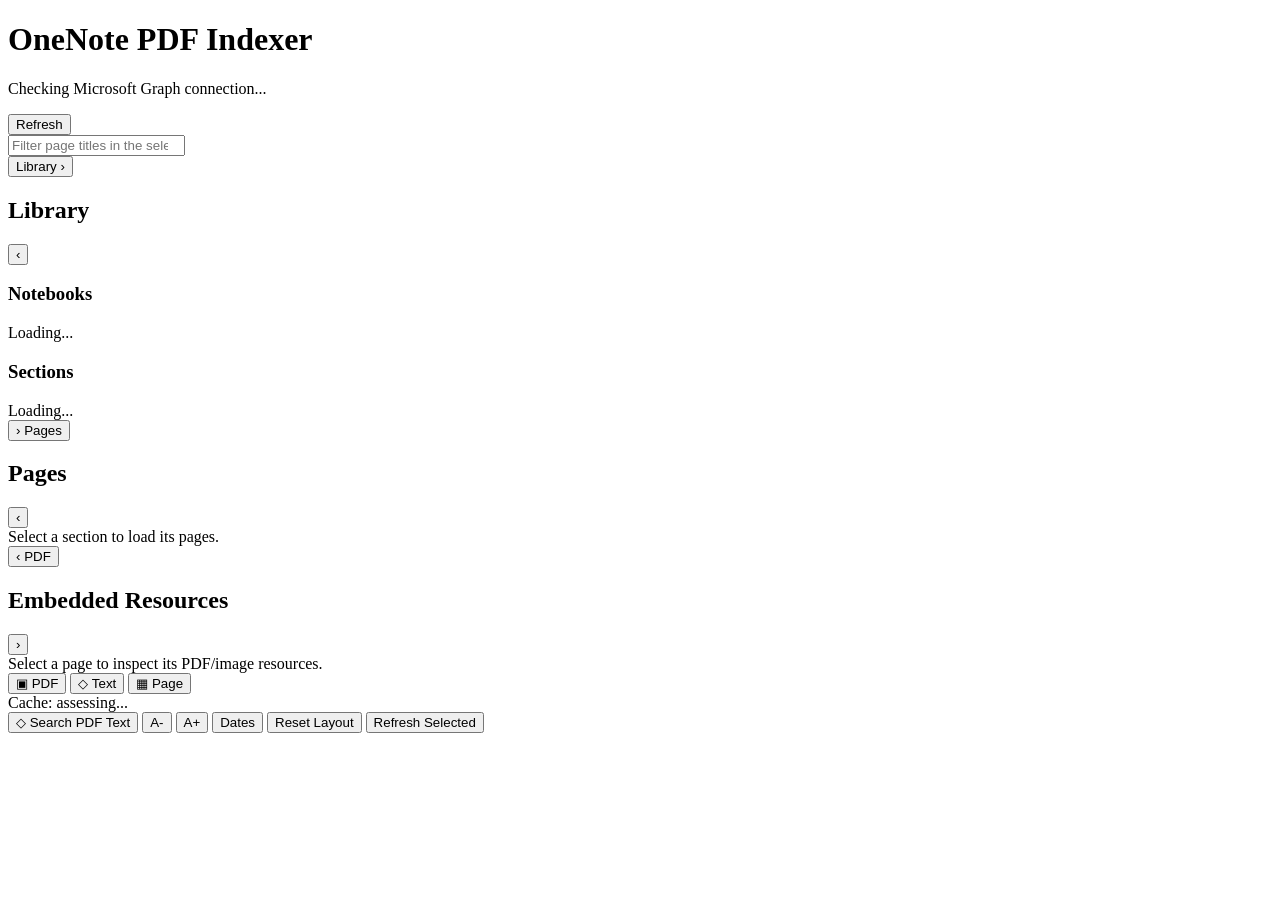
==== web/index.html @ 9676e090 "Codex checkpoint: improve OneNote page rendering" ====
<!doctype html>
<html lang="en">
  <head>
    <meta charset="utf-8" />
    <meta name="viewport" content="width=device-width, initial-scale=1" />
    <title>OneNote PDF Indexer</title>
    <link rel="stylesheet" href="/styles.css" />
  </head>
  <body>
    <main class="app-shell">
      <header class="topbar">
        <div>
          <h1>OneNote PDF Indexer</h1>
          <p id="accountStatus">Checking Microsoft Graph connection...</p>
        </div>
        <button id="refreshButton" type="button">Refresh</button>
      </header>

      <section class="toolbar" aria-label="Search controls">
        <input id="queryInput" type="search" placeholder="Filter page titles in the selected section" />
      </section>

      <section class="grid">
        <aside class="panel" data-panel="left">
          <button class="panel-rail" data-expand-panel="left" type="button" title="Show notebooks and sections">Library &#8250;</button>
          <div class="panel-content">
            <div class="panel-titlebar">
              <h2>Library</h2>
              <button class="collapse-button" data-collapse-panel="left" type="button" title="Collapse library panel">&#8249;</button>
            </div>
            <h3>Notebooks</h3>
            <div id="notebooksList" class="list">Loading...</div>
            <h3>Sections</h3>
            <div id="sectionsList" class="list">Loading...</div>
          </div>
        </aside>

        <div class="splitter" data-splitter="left" role="separator" aria-orientation="vertical" title="Drag to resize panels"></div>

        <section class="panel" data-panel="middle">
          <button class="panel-rail" data-expand-panel="middle" type="button" title="Show pages">&#8250; Pages</button>
          <div class="panel-content">
            <div class="panel-titlebar">
              <h2>Pages</h2>
              <button class="collapse-button" data-collapse-panel="middle" type="button" title="Collapse pages panel">&#8249;</button>
            </div>
            <div id="pagesList" class="list">Select a section to load its pages.</div>
          </div>
        </section>

        <div class="splitter" data-splitter="right" role="separator" aria-orientation="vertical" title="Drag to resize panels"></div>

        <section class="panel" data-panel="right">
          <button class="panel-rail" data-expand-panel="right" type="button" title="Show embedded resources">&#8249; PDF</button>
          <div class="panel-content">
            <div class="panel-titlebar">
              <h2>Embedded Resources</h2>
              <button class="collapse-button" data-collapse-panel="right" type="button" title="Collapse PDF panel">&#8250;</button>
            </div>
            <div id="resourcesList" class="list">Select a page to inspect its PDF/image resources.</div>
          </div>
        </section>
      </section>

      <section class="control-dock" aria-label="View controls">
        <div class="control-group" role="group" aria-label="Resource view mode">
          <button id="viewPdfButton" class="mode-button active" type="button" title="Show embedded PDF">
            <span aria-hidden="true">&#9635;</span>
            PDF
          </button>
          <button id="viewTextButton" class="mode-button" type="button" title="Show extracted text">
            <span aria-hidden="true">&#9671;</span>
            Text
          </button>
          <button id="viewPageButton" class="mode-button" type="button" title="Show the OneNote page layout preview">
            <span aria-hidden="true">&#9638;</span>
            Page
          </button>
        </div>
        <div class="cache-progress" id="cacheProgress" title="Cache metrics are based on resources discovered locally so far.">
          <div class="cache-progress-text">
            <span id="cacheProgressLabel">Cache: assessing...</span>
            <span id="cacheProgressCount"></span>
          </div>
          <div class="cache-progress-track" aria-hidden="true">
            <div id="cacheProgressFill" class="cache-progress-fill"></div>
          </div>
        </div>
        <div class="control-group">
          <button
            id="searchPdfButton"
            class="mode-button"
            type="button"
            title="Search extracted PDF text in the local cache. This can be slower than title filtering, so switch it on only when you need full-content search."
          >
            <span aria-hidden="true">&#9671;</span>
            Search PDF Text
          </button>
          <button id="fontSmallerButton" class="secondary-button icon-button" type="button" title="Make panel text smaller">A-</button>
          <button id="fontLargerButton" class="secondary-button icon-button" type="button" title="Make panel text larger">A+</button>
          <button id="toggleDatesButton" class="secondary-button" type="button" title="Hide or show date metadata in library and page lists">Dates</button>
          <button id="resetLayoutButton" class="secondary-button" type="button">Reset Layout</button>
          <button id="refreshSelectedButton" class="secondary-button" type="button">Refresh Selected</button>
        </div>
      </section>
    </main>

    <script src="/app.js"></script>
  </body>
</html>
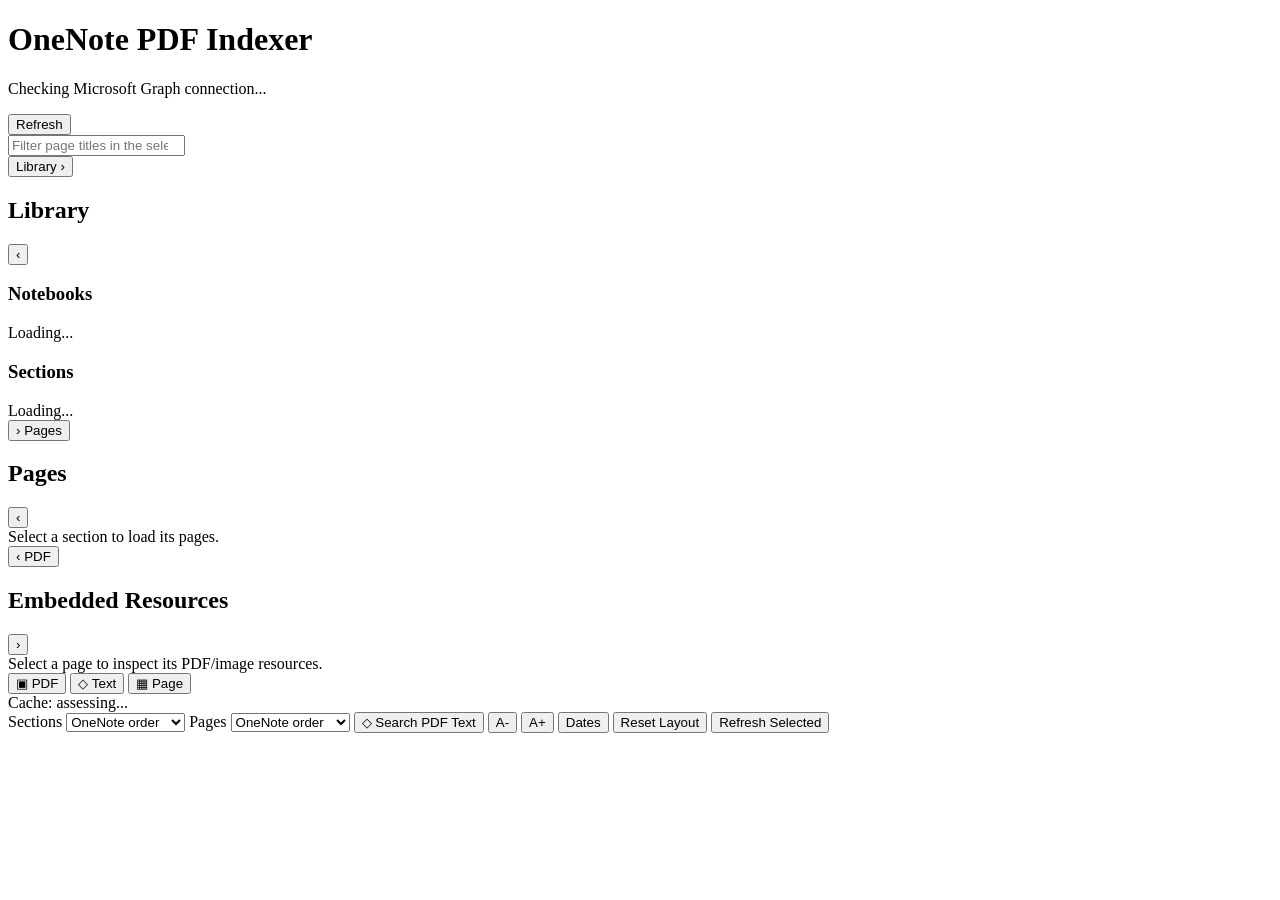
==== commit 694516c4: "Codex checkpoint: refine page preview and sorting" ====
--- a/web/index.html
+++ b/web/index.html
@@ -87,6 +87,27 @@
           </div>
         </div>
         <div class="control-group">
+          <label class="select-control" title="Sort sections in the library panel">
+            <span>Sections</span>
+            <select id="sectionSortSelect">
+              <option value="onenote">OneNote order</option>
+              <option value="title">Title A-Z</option>
+              <option value="modified-desc">Modified newest</option>
+              <option value="modified-asc">Modified oldest</option>
+            </select>
+          </label>
+          <label class="select-control" title="Sort pages in the selected section">
+            <span>Pages</span>
+            <select id="pageSortSelect">
+              <option value="onenote">OneNote order</option>
+              <option value="title">Title A-Z</option>
+              <option value="modified-desc">Modified newest</option>
+              <option value="modified-asc">Modified oldest</option>
+              <option value="created-desc">Created newest</option>
+              <option value="created-asc">Created oldest</option>
+              <option value="pdf-first">PDF/cache first</option>
+            </select>
+          </label>
           <button
             id="searchPdfButton"
             class="mode-button"
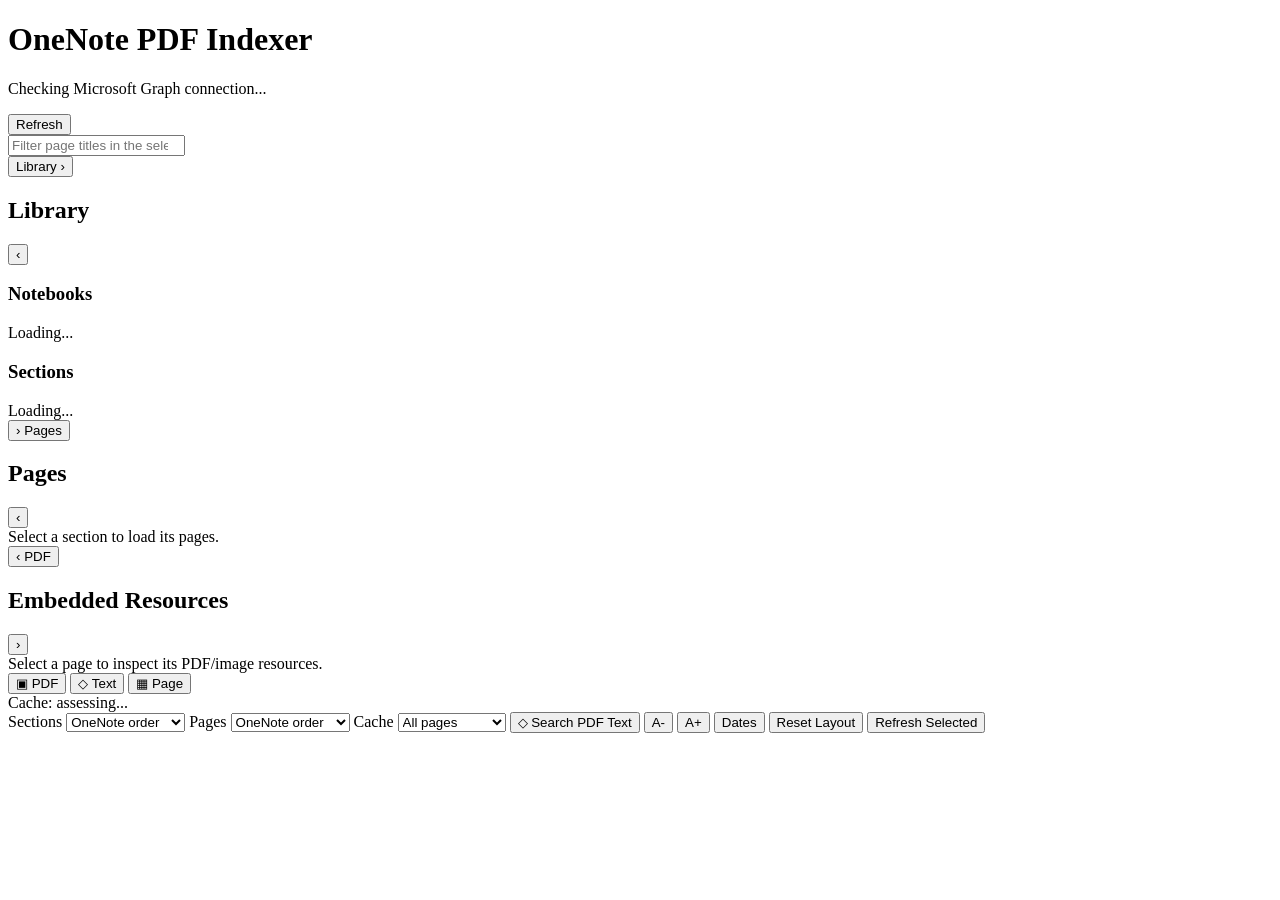
==== commit 454c328a: "Codex checkpoint: restore native PDF page mode" ====
--- a/web/index.html
+++ b/web/index.html
@@ -108,6 +108,14 @@
               <option value="pdf-first">PDF/cache first</option>
             </select>
           </label>
+          <label class="select-control" title="Filter the page list by local cache state">
+            <span>Cache</span>
+            <select id="cacheFilterSelect">
+              <option value="all">All pages</option>
+              <option value="cached-pdfs">Cached PDFs</option>
+              <option value="cached-pages">Cached pages</option>
+            </select>
+          </label>
           <button
             id="searchPdfButton"
             class="mode-button"
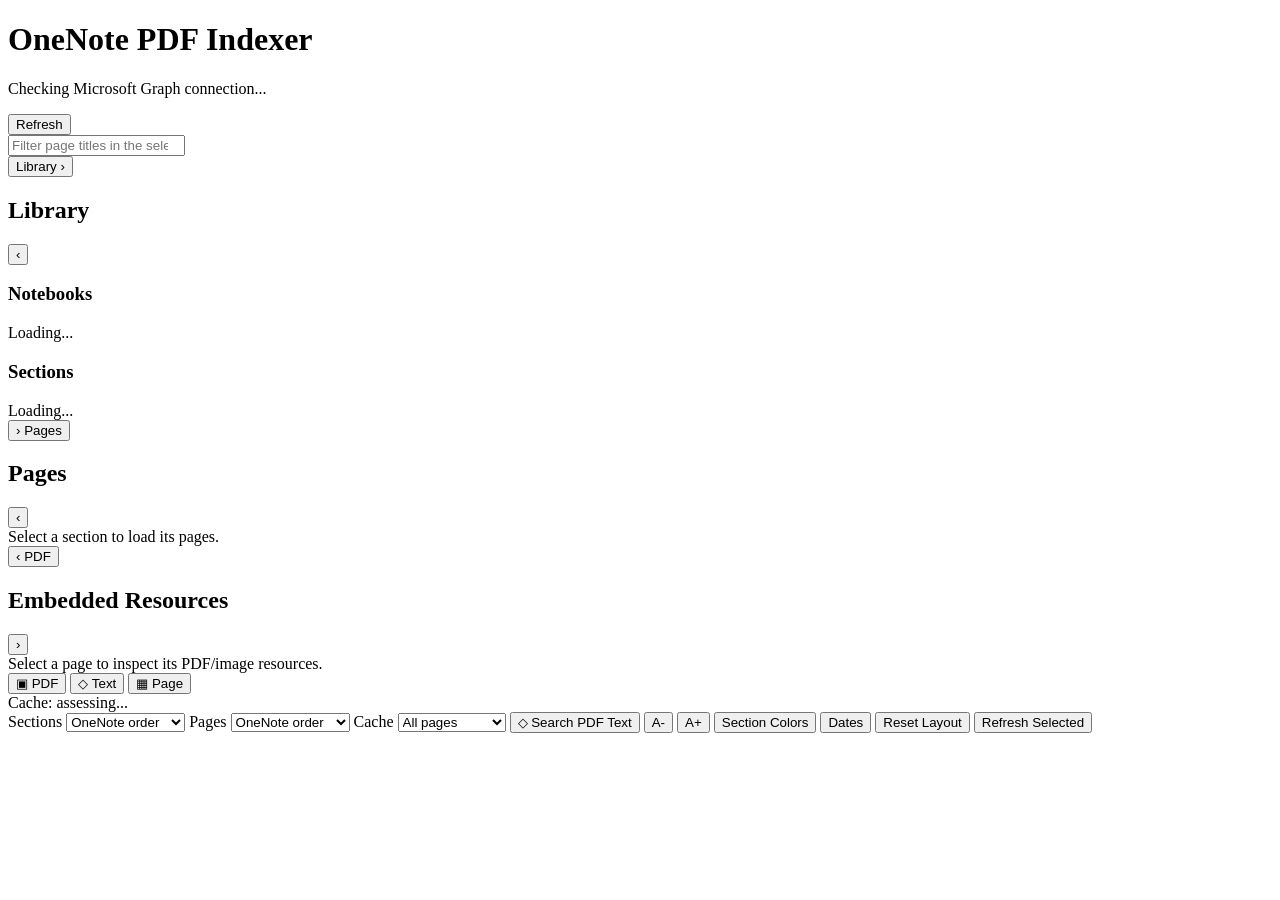
==== commit 1e5fc327: "Codex checkpoint: add section cache cues and reflow images" ====
--- a/web/index.html
+++ b/web/index.html
@@ -127,6 +127,7 @@
           </button>
           <button id="fontSmallerButton" class="secondary-button icon-button" type="button" title="Make panel text smaller">A-</button>
           <button id="fontLargerButton" class="secondary-button icon-button" type="button" title="Make panel text larger">A+</button>
+          <button id="sectionColorsButton" class="secondary-button" type="button" title="Toggle colored section edge markers">Section Colors</button>
           <button id="toggleDatesButton" class="secondary-button" type="button" title="Hide or show date metadata in library and page lists">Dates</button>
           <button id="resetLayoutButton" class="secondary-button" type="button">Reset Layout</button>
           <button id="refreshSelectedButton" class="secondary-button" type="button">Refresh Selected</button>
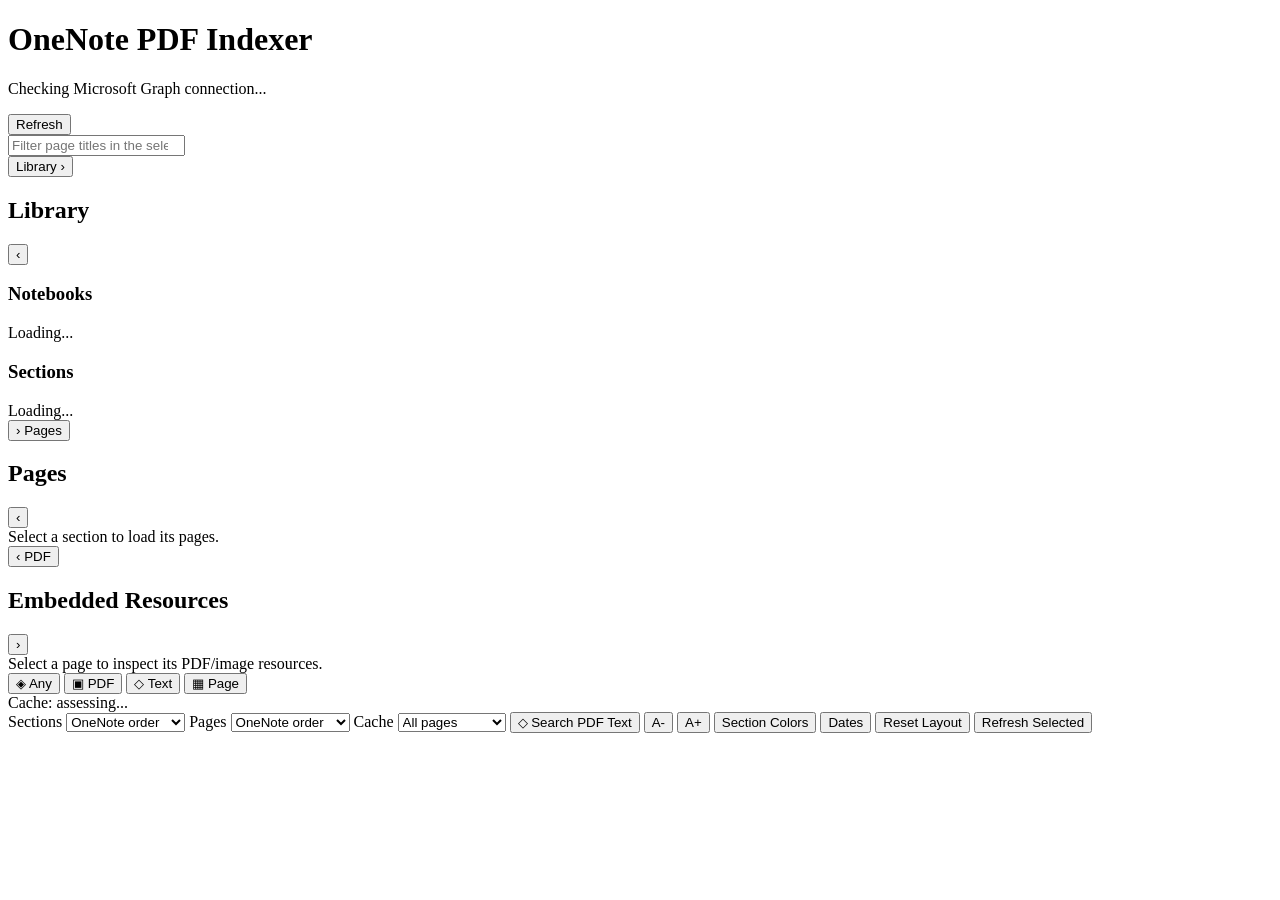
==== commit 6f90732f: "Codex checkpoint: add adaptive Any view mode" ====
--- a/web/index.html
+++ b/web/index.html
@@ -24,7 +24,7 @@
         <aside class="panel" data-panel="left">
           <button class="panel-rail" data-expand-panel="left" type="button" title="Show notebooks and sections">Library &#8250;</button>
           <div class="panel-content">
-            <div class="panel-titlebar">
+            <div class="panel-titlebar panel-togglebar" data-toggle-panel="left" role="button" tabindex="0" title="Collapse library panel">
               <h2>Library</h2>
               <button class="collapse-button" data-collapse-panel="left" type="button" title="Collapse library panel">&#8249;</button>
             </div>
@@ -40,7 +40,7 @@
         <section class="panel" data-panel="middle">
           <button class="panel-rail" data-expand-panel="middle" type="button" title="Show pages">&#8250; Pages</button>
           <div class="panel-content">
-            <div class="panel-titlebar">
+            <div class="panel-titlebar panel-togglebar" data-toggle-panel="middle" role="button" tabindex="0" title="Collapse pages panel">
               <h2>Pages</h2>
               <button class="collapse-button" data-collapse-panel="middle" type="button" title="Collapse pages panel">&#8249;</button>
             </div>
@@ -64,7 +64,11 @@
 
       <section class="control-dock" aria-label="View controls">
         <div class="control-group" role="group" aria-label="Resource view mode">
-          <button id="viewPdfButton" class="mode-button active" type="button" title="Show embedded PDF">
+          <button id="viewAnyButton" class="mode-button active" type="button" title="Show PDF when available, otherwise show the OneNote page preview">
+            <span aria-hidden="true">&#9672;</span>
+            Any
+          </button>
+          <button id="viewPdfButton" class="mode-button" type="button" title="Show embedded PDF">
             <span aria-hidden="true">&#9635;</span>
             PDF
           </button>
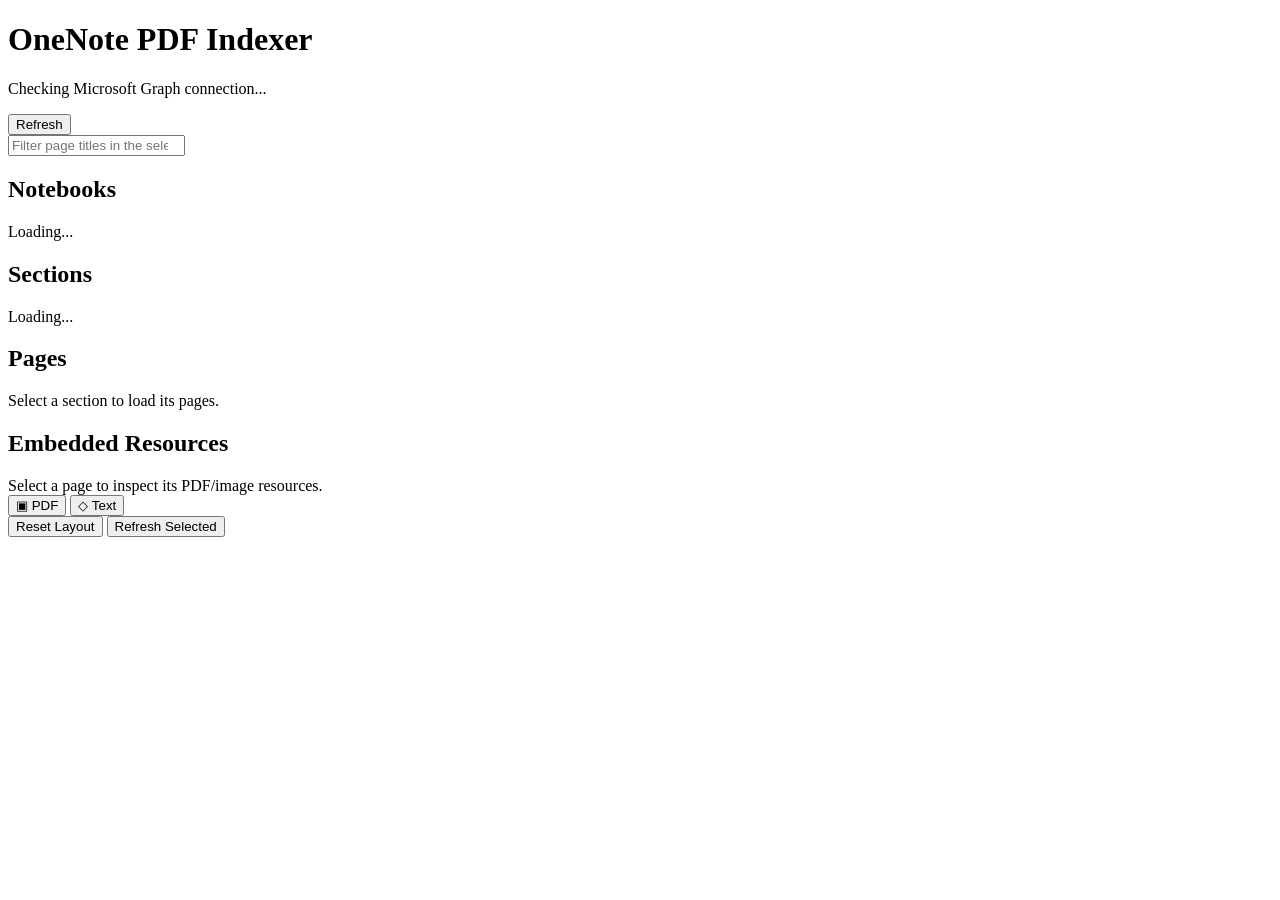
==== commit 62829d9d: "Handle stale Graph resources and resizable cached views" ====
--- a/web/index.html
+++ b/web/index.html
@@ -21,54 +21,31 @@
       </section>
 
       <section class="grid">
-        <aside class="panel" data-panel="left">
-          <button class="panel-rail" data-expand-panel="left" type="button" title="Show notebooks and sections">Library &#8250;</button>
-          <div class="panel-content">
-            <div class="panel-titlebar panel-togglebar" data-toggle-panel="left" role="button" tabindex="0" title="Collapse library panel">
-              <h2>Library</h2>
-              <button class="collapse-button" data-collapse-panel="left" type="button" title="Collapse library panel">&#8249;</button>
-            </div>
-            <h3>Notebooks</h3>
-            <div id="notebooksList" class="list">Loading...</div>
-            <h3>Sections</h3>
-            <div id="sectionsList" class="list">Loading...</div>
-          </div>
+        <aside class="panel">
+          <h2>Notebooks</h2>
+          <div id="notebooksList" class="list">Loading...</div>
+          <h2>Sections</h2>
+          <div id="sectionsList" class="list">Loading...</div>
         </aside>
 
         <div class="splitter" data-splitter="left" role="separator" aria-orientation="vertical" title="Drag to resize panels"></div>
 
-        <section class="panel" data-panel="middle">
-          <button class="panel-rail" data-expand-panel="middle" type="button" title="Show pages">&#8250; Pages</button>
-          <div class="panel-content">
-            <div class="panel-titlebar panel-togglebar" data-toggle-panel="middle" role="button" tabindex="0" title="Collapse pages panel">
-              <h2>Pages</h2>
-              <button class="collapse-button" data-collapse-panel="middle" type="button" title="Collapse pages panel">&#8249;</button>
-            </div>
-            <div id="pagesList" class="list">Select a section to load its pages.</div>
-          </div>
+        <section class="panel">
+          <h2>Pages</h2>
+          <div id="pagesList" class="list">Select a section to load its pages.</div>
         </section>
 
         <div class="splitter" data-splitter="right" role="separator" aria-orientation="vertical" title="Drag to resize panels"></div>
 
-        <section class="panel" data-panel="right">
-          <button class="panel-rail" data-expand-panel="right" type="button" title="Show embedded resources">&#8249; PDF</button>
-          <div class="panel-content">
-            <div class="panel-titlebar">
-              <h2>Embedded Resources</h2>
-              <button class="collapse-button" data-collapse-panel="right" type="button" title="Collapse PDF panel">&#8250;</button>
-            </div>
-            <div id="resourcesList" class="list">Select a page to inspect its PDF/image resources.</div>
-          </div>
+        <section class="panel">
+          <h2>Embedded Resources</h2>
+          <div id="resourcesList" class="list">Select a page to inspect its PDF/image resources.</div>
         </section>
       </section>
 
       <section class="control-dock" aria-label="View controls">
         <div class="control-group" role="group" aria-label="Resource view mode">
-          <button id="viewAnyButton" class="mode-button active" type="button" title="Show PDF when available, otherwise show the OneNote page preview">
-            <span aria-hidden="true">&#9672;</span>
-            Any
-          </button>
-          <button id="viewPdfButton" class="mode-button" type="button" title="Show embedded PDF">
+          <button id="viewPdfButton" class="mode-button active" type="button" title="Show embedded PDF">
             <span aria-hidden="true">&#9635;</span>
             PDF
           </button>
@@ -76,63 +53,8 @@
             <span aria-hidden="true">&#9671;</span>
             Text
           </button>
-          <button id="viewPageButton" class="mode-button" type="button" title="Show the OneNote page layout preview">
-            <span aria-hidden="true">&#9638;</span>
-            Page
-          </button>
-        </div>
-        <div class="cache-progress" id="cacheProgress" title="Cache metrics are based on resources discovered locally so far.">
-          <div class="cache-progress-text">
-            <span id="cacheProgressLabel">Cache: assessing...</span>
-            <span id="cacheProgressCount"></span>
-          </div>
-          <div class="cache-progress-track" aria-hidden="true">
-            <div id="cacheProgressFill" class="cache-progress-fill"></div>
-          </div>
         </div>
         <div class="control-group">
-          <label class="select-control" title="Sort sections in the library panel">
-            <span>Sections</span>
-            <select id="sectionSortSelect">
-              <option value="onenote">OneNote order</option>
-              <option value="title">Title A-Z</option>
-              <option value="modified-desc">Modified newest</option>
-              <option value="modified-asc">Modified oldest</option>
-            </select>
-          </label>
-          <label class="select-control" title="Sort pages in the selected section">
-            <span>Pages</span>
-            <select id="pageSortSelect">
-              <option value="onenote">OneNote order</option>
-              <option value="title">Title A-Z</option>
-              <option value="modified-desc">Modified newest</option>
-              <option value="modified-asc">Modified oldest</option>
-              <option value="created-desc">Created newest</option>
-              <option value="created-asc">Created oldest</option>
-              <option value="pdf-first">PDF/cache first</option>
-            </select>
-          </label>
-          <label class="select-control" title="Filter the page list by local cache state">
-            <span>Cache</span>
-            <select id="cacheFilterSelect">
-              <option value="all">All pages</option>
-              <option value="cached-pdfs">Cached PDFs</option>
-              <option value="cached-pages">Cached pages</option>
-            </select>
-          </label>
-          <button
-            id="searchPdfButton"
-            class="mode-button"
-            type="button"
-            title="Search extracted PDF text in the local cache. This can be slower than title filtering, so switch it on only when you need full-content search."
-          >
-            <span aria-hidden="true">&#9671;</span>
-            Search PDF Text
-          </button>
-          <button id="fontSmallerButton" class="secondary-button icon-button" type="button" title="Make panel text smaller">A-</button>
-          <button id="fontLargerButton" class="secondary-button icon-button" type="button" title="Make panel text larger">A+</button>
-          <button id="sectionColorsButton" class="secondary-button" type="button" title="Toggle colored section edge markers">Section Colors</button>
-          <button id="toggleDatesButton" class="secondary-button" type="button" title="Hide or show date metadata in library and page lists">Dates</button>
           <button id="resetLayoutButton" class="secondary-button" type="button">Reset Layout</button>
           <button id="refreshSelectedButton" class="secondary-button" type="button">Refresh Selected</button>
         </div>
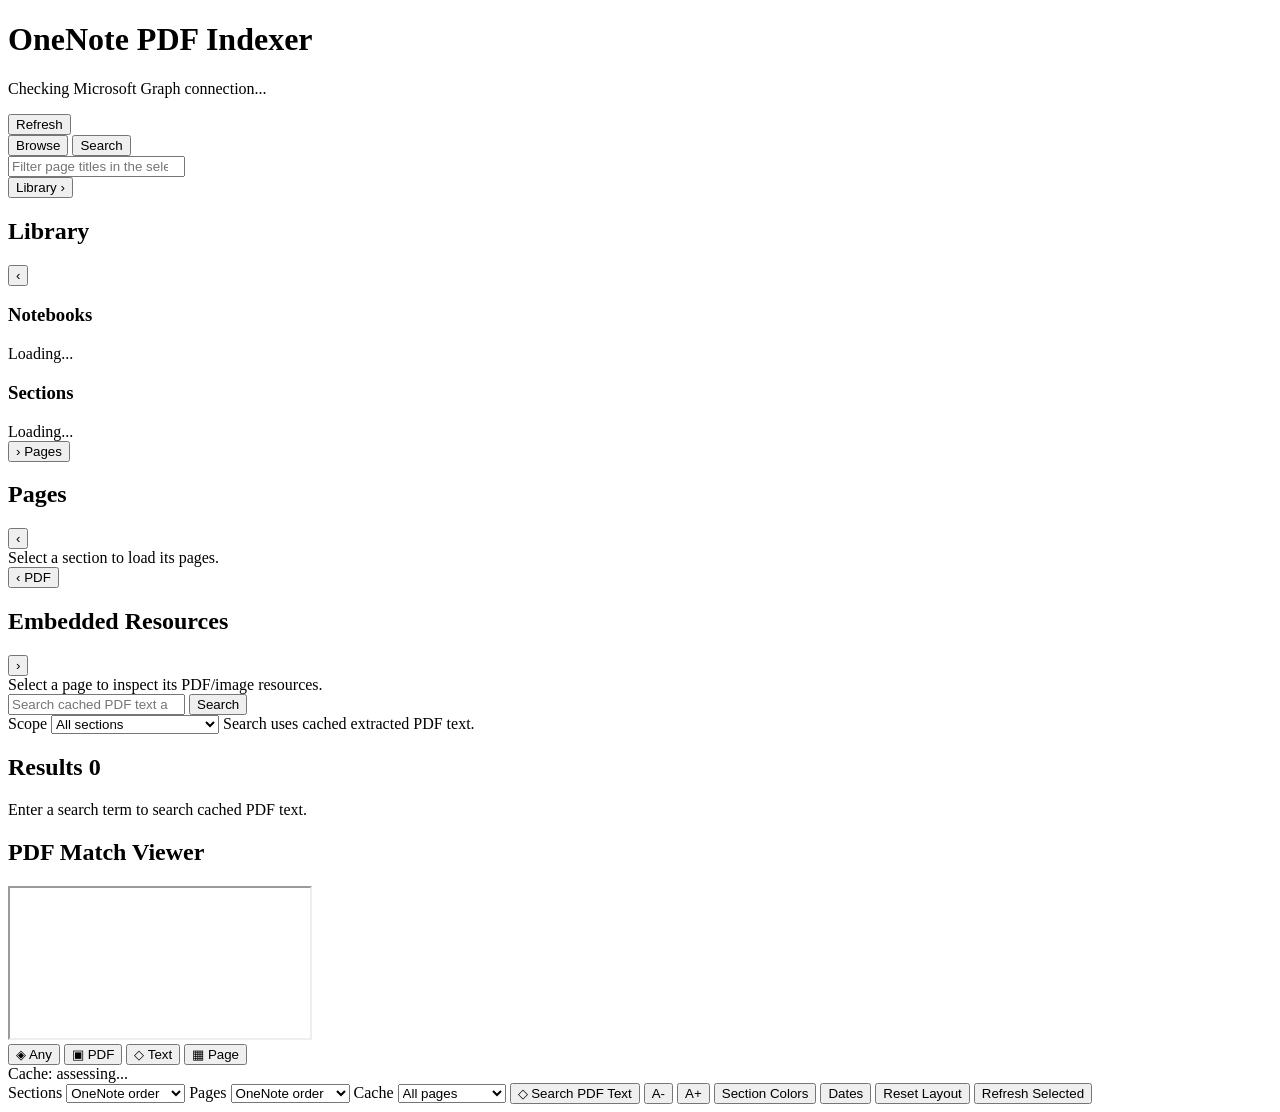
==== commit f8feb1e4: "Codex checkpoint: add global PDF search viewer" ====
--- a/web/index.html
+++ b/web/index.html
@@ -16,36 +16,98 @@
         <button id="refreshButton" type="button">Refresh</button>
       </header>
 
-      <section class="toolbar" aria-label="Search controls">
+      <nav class="workspace-tabs" aria-label="Workspace">
+        <button id="browseTabButton" class="workspace-tab active" type="button">Browse</button>
+        <button id="searchTabButton" class="workspace-tab" type="button">Search</button>
+      </nav>
+
+      <section class="toolbar browse-workspace" aria-label="Search controls">
         <input id="queryInput" type="search" placeholder="Filter page titles in the selected section" />
       </section>
 
-      <section class="grid">
-        <aside class="panel">
-          <h2>Notebooks</h2>
-          <div id="notebooksList" class="list">Loading...</div>
-          <h2>Sections</h2>
-          <div id="sectionsList" class="list">Loading...</div>
+      <section class="grid browse-workspace">
+        <aside class="panel" data-panel="left">
+          <button class="panel-rail" data-expand-panel="left" type="button" title="Show notebooks and sections">Library &#8250;</button>
+          <div class="panel-content">
+            <div class="panel-titlebar panel-togglebar" data-toggle-panel="left" role="button" tabindex="0" title="Collapse library panel">
+              <h2>Library</h2>
+              <button class="collapse-button" data-collapse-panel="left" type="button" title="Collapse library panel">&#8249;</button>
+            </div>
+            <h3>Notebooks</h3>
+            <div id="notebooksList" class="list">Loading...</div>
+            <h3>Sections</h3>
+            <div id="sectionsList" class="list">Loading...</div>
+          </div>
         </aside>
 
         <div class="splitter" data-splitter="left" role="separator" aria-orientation="vertical" title="Drag to resize panels"></div>
 
-        <section class="panel">
-          <h2>Pages</h2>
-          <div id="pagesList" class="list">Select a section to load its pages.</div>
+        <section class="panel" data-panel="middle">
+          <button class="panel-rail" data-expand-panel="middle" type="button" title="Show pages">&#8250; Pages</button>
+          <div class="panel-content">
+            <div class="panel-titlebar panel-togglebar" data-toggle-panel="middle" role="button" tabindex="0" title="Collapse pages panel">
+              <h2>Pages</h2>
+              <button class="collapse-button" data-collapse-panel="middle" type="button" title="Collapse pages panel">&#8249;</button>
+            </div>
+            <div id="pagesList" class="list">Select a section to load its pages.</div>
+          </div>
         </section>
 
         <div class="splitter" data-splitter="right" role="separator" aria-orientation="vertical" title="Drag to resize panels"></div>
 
-        <section class="panel">
-          <h2>Embedded Resources</h2>
-          <div id="resourcesList" class="list">Select a page to inspect its PDF/image resources.</div>
+        <section class="panel" data-panel="right">
+          <button class="panel-rail" data-expand-panel="right" type="button" title="Show embedded resources">&#8249; PDF</button>
+          <div class="panel-content">
+            <div class="panel-titlebar">
+              <h2>Embedded Resources</h2>
+              <button class="collapse-button" data-collapse-panel="right" type="button" title="Collapse PDF panel">&#8250;</button>
+            </div>
+            <div id="resourcesList" class="list">Select a page to inspect its PDF/image resources.</div>
+          </div>
         </section>
       </section>
 
-      <section class="control-dock" aria-label="View controls">
+      <section id="searchWorkspace" class="search-workspace hidden" aria-label="Global PDF search">
+        <section class="search-control-panel">
+          <div class="search-input-row">
+            <input id="globalSearchInput" type="search" placeholder="Search cached PDF text across the whole library" />
+            <button id="globalSearchButton" type="button">Search</button>
+          </div>
+          <div class="search-options">
+            <label class="select-control" title="Choose global library search or limit results to the selected Browse section">
+              <span>Scope</span>
+              <select id="globalSearchScope">
+                <option value="all">All sections</option>
+                <option value="selected">Selected Browse section</option>
+              </select>
+            </label>
+            <span id="globalSearchStatus" class="item-meta">Search uses cached extracted PDF text.</span>
+          </div>
+        </section>
+
+        <section class="search-layout">
+          <aside class="search-results-panel">
+            <div class="panel-titlebar">
+              <h2>Results <span id="globalSearchCount" class="list-count">0</span></h2>
+            </div>
+            <div id="globalSearchResults" class="search-results-list">Enter a search term to search cached PDF text.</div>
+          </aside>
+          <section class="search-viewer-panel">
+            <div class="panel-titlebar">
+              <h2>PDF Match Viewer</h2>
+            </div>
+            <iframe id="pdfMatchViewer" class="pdf-match-viewer" title="PDF match viewer"></iframe>
+          </section>
+        </section>
+      </section>
+
+      <section class="control-dock browse-workspace" aria-label="View controls">
         <div class="control-group" role="group" aria-label="Resource view mode">
-          <button id="viewPdfButton" class="mode-button active" type="button" title="Show embedded PDF">
+          <button id="viewAnyButton" class="mode-button active" type="button" title="Show PDF when available, otherwise show the OneNote page preview">
+            <span aria-hidden="true">&#9672;</span>
+            Any
+          </button>
+          <button id="viewPdfButton" class="mode-button" type="button" title="Show embedded PDF">
             <span aria-hidden="true">&#9635;</span>
             PDF
           </button>
@@ -53,8 +115,63 @@
             <span aria-hidden="true">&#9671;</span>
             Text
           </button>
+          <button id="viewPageButton" class="mode-button" type="button" title="Show the OneNote page layout preview">
+            <span aria-hidden="true">&#9638;</span>
+            Page
+          </button>
+        </div>
+        <div class="cache-progress" id="cacheProgress" title="Cache metrics are based on resources discovered locally so far.">
+          <div class="cache-progress-text">
+            <span id="cacheProgressLabel">Cache: assessing...</span>
+            <span id="cacheProgressCount"></span>
+          </div>
+          <div class="cache-progress-track" aria-hidden="true">
+            <div id="cacheProgressFill" class="cache-progress-fill"></div>
+          </div>
         </div>
         <div class="control-group">
+          <label class="select-control" title="Sort sections in the library panel">
+            <span>Sections</span>
+            <select id="sectionSortSelect">
+              <option value="onenote">OneNote order</option>
+              <option value="title">Title A-Z</option>
+              <option value="modified-desc">Modified newest</option>
+              <option value="modified-asc">Modified oldest</option>
+            </select>
+          </label>
+          <label class="select-control" title="Sort pages in the selected section">
+            <span>Pages</span>
+            <select id="pageSortSelect">
+              <option value="onenote">OneNote order</option>
+              <option value="title">Title A-Z</option>
+              <option value="modified-desc">Modified newest</option>
+              <option value="modified-asc">Modified oldest</option>
+              <option value="created-desc">Created newest</option>
+              <option value="created-asc">Created oldest</option>
+              <option value="pdf-first">PDF/cache first</option>
+            </select>
+          </label>
+          <label class="select-control" title="Filter the page list by local cache state">
+            <span>Cache</span>
+            <select id="cacheFilterSelect">
+              <option value="all">All pages</option>
+              <option value="cached-pdfs">Cached PDFs</option>
+              <option value="cached-pages">Cached pages</option>
+            </select>
+          </label>
+          <button
+            id="searchPdfButton"
+            class="mode-button"
+            type="button"
+            title="Search extracted PDF text in the local cache. This can be slower than title filtering, so switch it on only when you need full-content search."
+          >
+            <span aria-hidden="true">&#9671;</span>
+            Search PDF Text
+          </button>
+          <button id="fontSmallerButton" class="secondary-button icon-button" type="button" title="Make panel text smaller">A-</button>
+          <button id="fontLargerButton" class="secondary-button icon-button" type="button" title="Make panel text larger">A+</button>
+          <button id="sectionColorsButton" class="secondary-button" type="button" title="Toggle colored section edge markers">Section Colors</button>
+          <button id="toggleDatesButton" class="secondary-button" type="button" title="Hide or show date metadata in library and page lists">Dates</button>
           <button id="resetLayoutButton" class="secondary-button" type="button">Reset Layout</button>
           <button id="refreshSelectedButton" class="secondary-button" type="button">Refresh Selected</button>
         </div>
